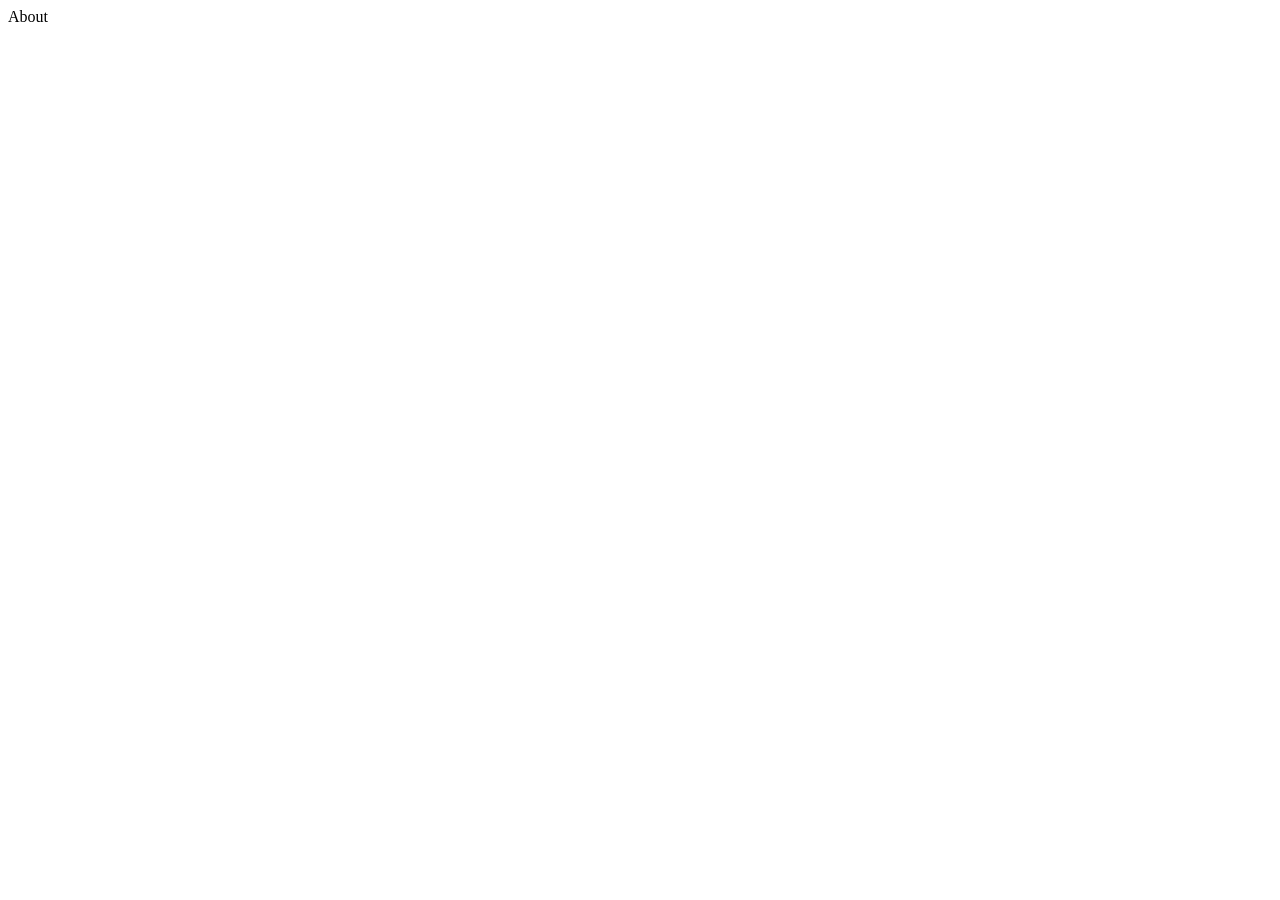
==== about.html @ 61f069ab "Initial commit" ====
<!DOCTYPE html>
<html lang="en">
<head>
    <meta charset="UTF-8">
    <meta name="viewport" content="width=device-width, initial-scale=1.0">
    <title>About</title>
</head>
<body>
     About
</body>
</html>
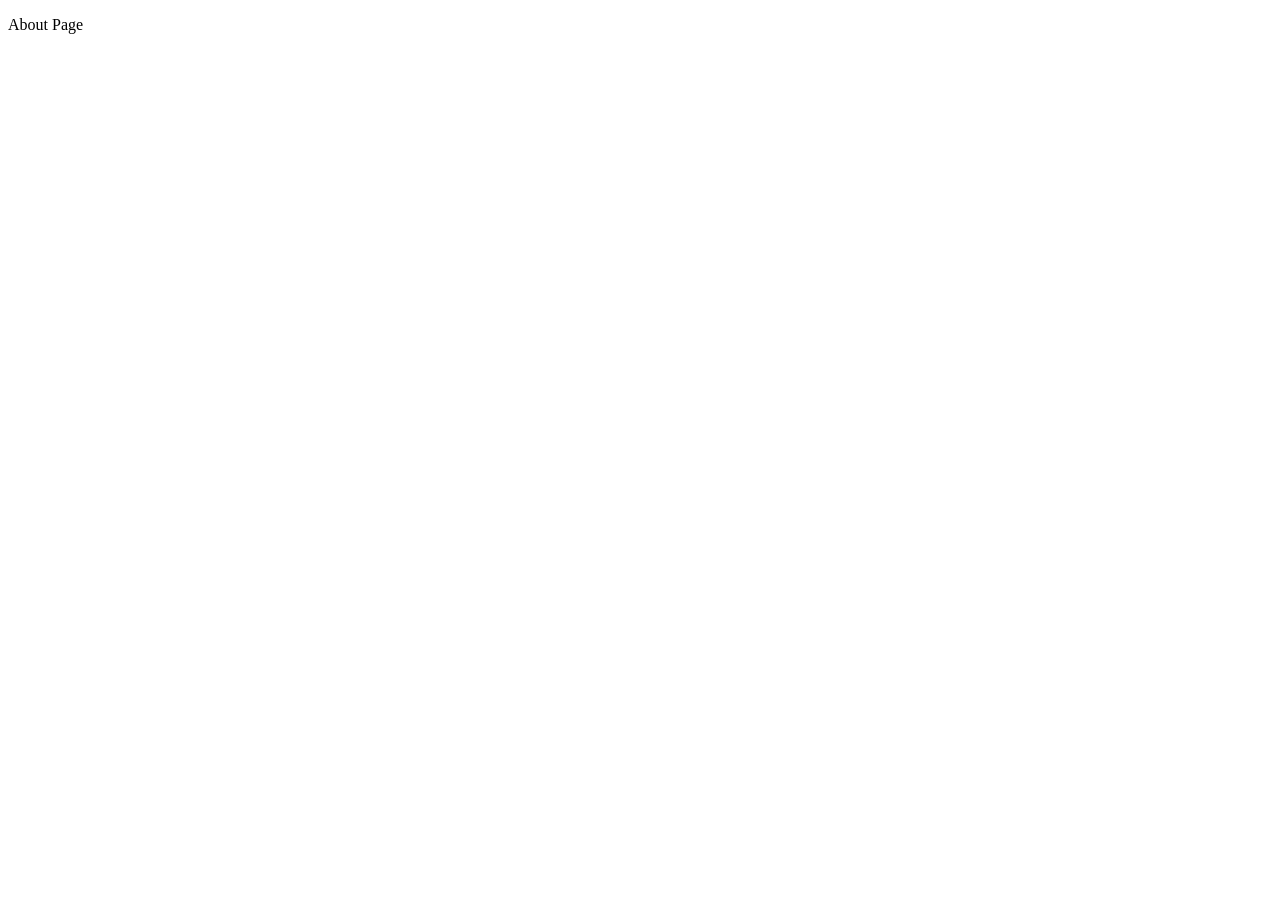
==== commit 6543da55: "aboutPage" ====
--- a/about.html
+++ b/about.html
@@ -6,6 +6,6 @@
     <title>About</title>
 </head>
 <body>
-     About
+     <p>About Page</p>
 </body>
 </html>
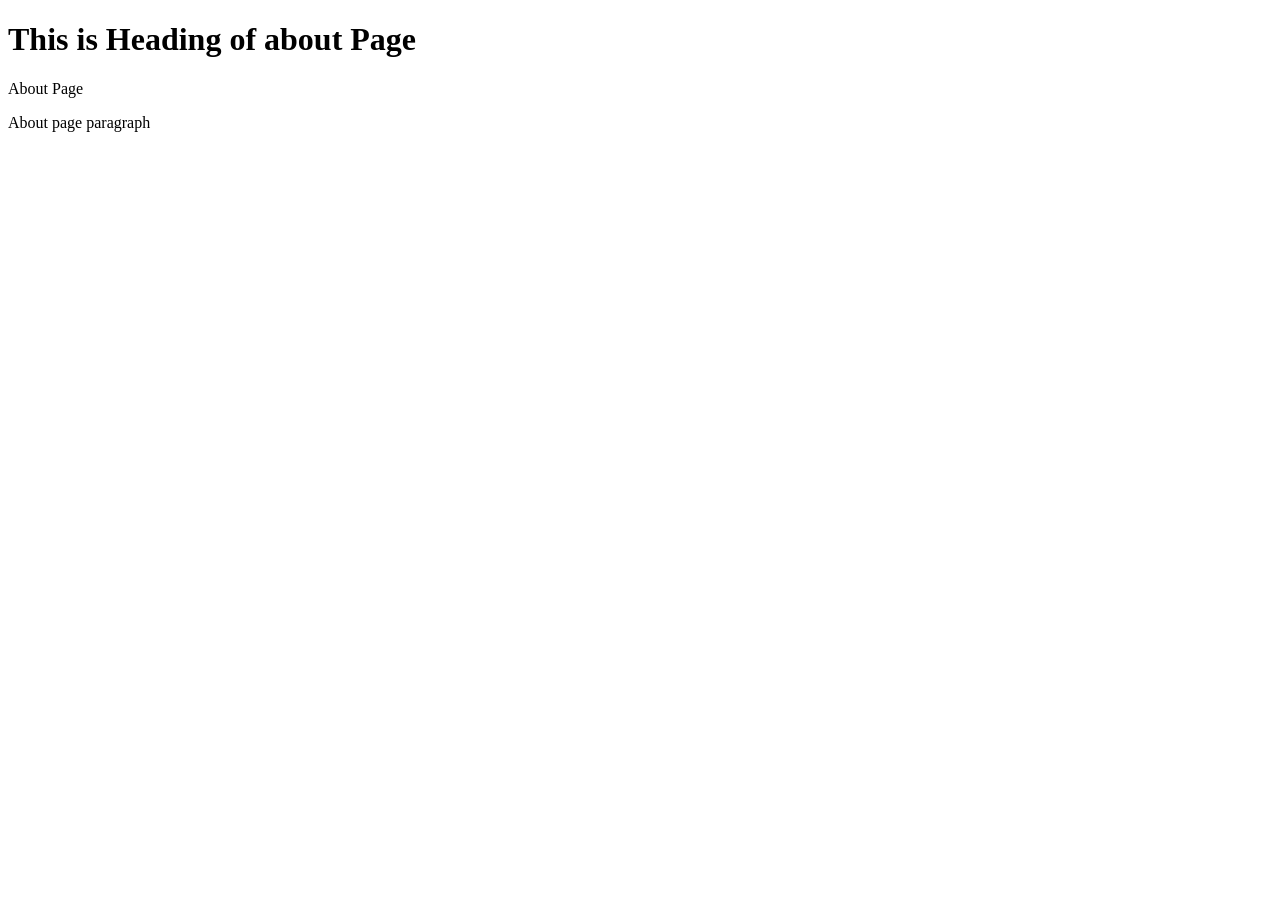
==== commit dbe2b1cd: "heading about page" ====
--- a/about.html
+++ b/about.html
@@ -6,6 +6,8 @@
     <title>About</title>
 </head>
 <body>
+    <h1>This is Heading of about Page</h1>
      <p>About Page</p>
+     <p>About page paragraph</p>
 </body>
 </html>
